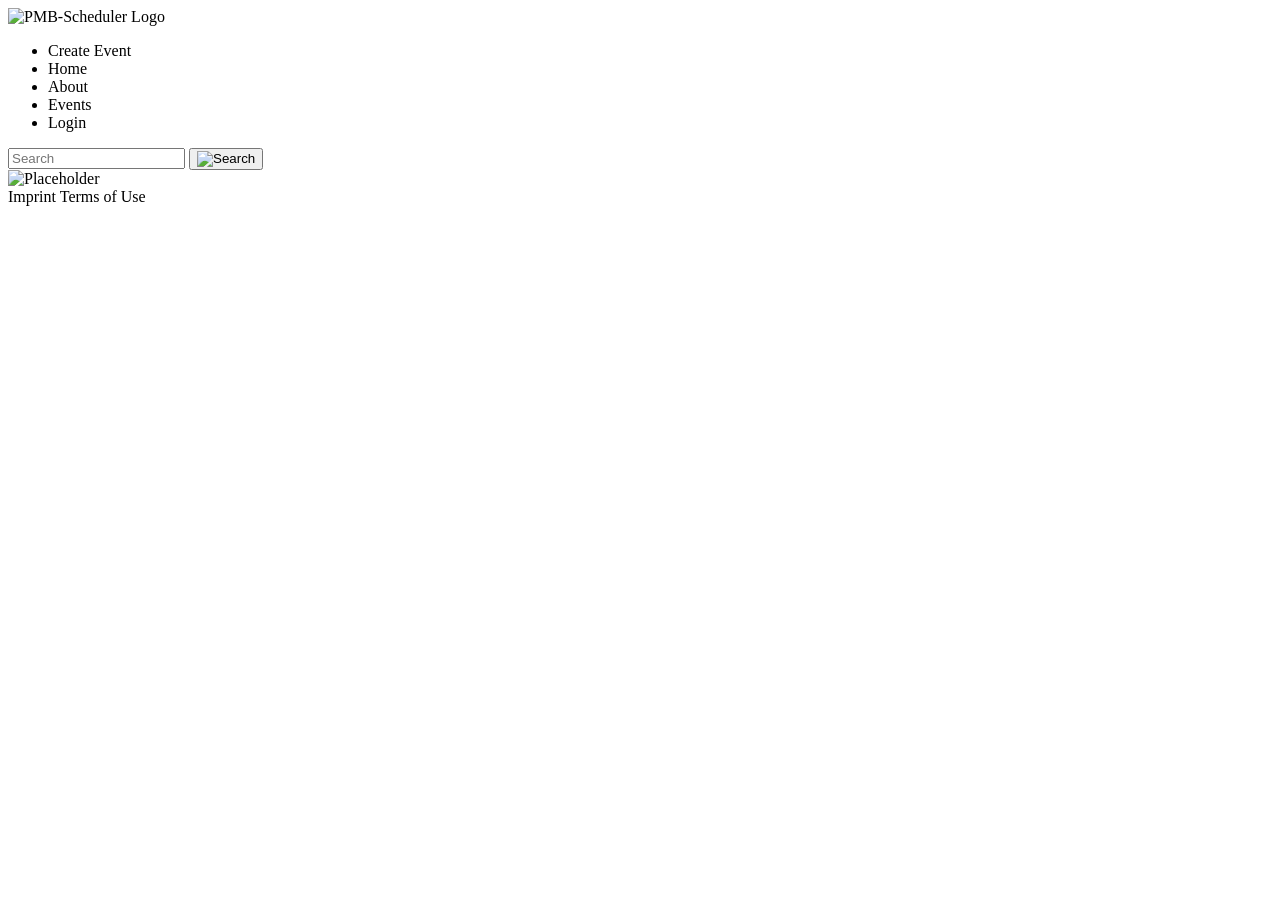
==== src/main/resources/templates/index.html @ dfef3fa6 "register and login works now :) create-event.html can only be accessed by admin and is also hidden i" ====
<!DOCTYPE html>
<html lang="en" xmlns:th="http://www.thymeleaf.org" xmlns:sec="http://www.thymeleaf.org/extras/spring-security">
<head>
    <meta charset="UTF-8">
    <meta name="viewport" content="width=device-width, initial-scale=1.0">
    <title>Home | PMB-Scheduler</title>
    <link rel="icon" type="image/svg+xml" href="/img/favicon.svg">
    <link rel="stylesheet" href="css/styles.css">
</head>
<body>
<header>
    <div class="logo">
        <img th:src="@{/img/logo.png}" alt="PMB-Scheduler Logo">
    </div>
    <nav>
        <ul>
            <li th:if="${roles.contains('ADMIN')}">
                <a th:href="@{/create-event}" class="create-event">Create Event</a>
            </li>
            <li><a th:href="@{/}" class="home">Home</a></li>
            <li><a th:href="@{/about}" class="about">About</a></li>
            <li><a th:href="@{/events}" class="events">Events</a></li>
            <li><a th:href="@{/login}" class="login">Login</a></li>
        </ul>
    </nav>
</header>
<main>
    <div class="search-section">
        <input type="text" id="search-input" placeholder="Search">
        <button type="submit" id="search-button"><img th:src="@{/img/loop-search.png}" alt="Search"></button>
    </div>
    <div class="image-section">
        <img th:src="@{/img/img-index.png}" alt="Placeholder" height="400rem" width="1250rem">
    </div>
</main>
<footer>
    <div class="footer-link">
        <a th:href="@{/imprint}">Imprint</a>
        <a th:href="@{/terms-of-use}">Terms of Use</a>
    </div>
</footer>
</body>
</html>
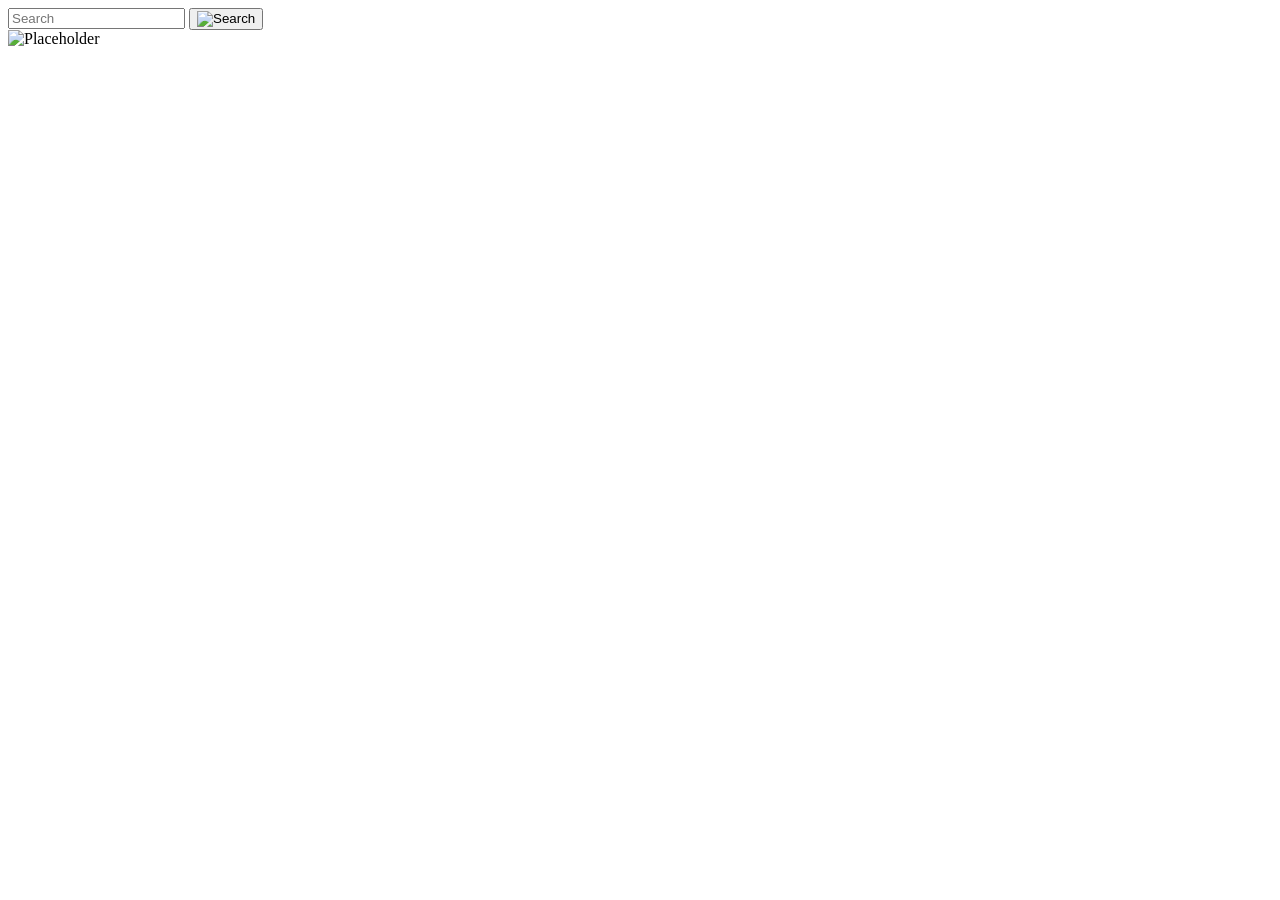
==== commit 5856bb03: "create thymeleaf fragments and edit security conf" ====
--- a/src/main/resources/templates/index.html
+++ b/src/main/resources/templates/index.html
@@ -8,21 +8,7 @@
     <link rel="stylesheet" href="css/styles.css">
 </head>
 <body>
-<header>
-    <div class="logo">
-        <img th:src="@{/img/logo.png}" alt="PMB-Scheduler Logo">
-    </div>
-    <nav>
-        <ul>
-            <li th:if="${roles.contains('ADMIN')}">
-                <a th:href="@{/create-event}" class="create-event">Create Event</a>
-            </li>
-            <li><a th:href="@{/}" class="home">Home</a></li>
-            <li><a th:href="@{/about}" class="about">About</a></li>
-            <li><a th:href="@{/events}" class="events">Events</a></li>
-            <li><a th:href="@{/login}" class="login">Login</a></li>
-        </ul>
-    </nav>
+<header th:replace="~{fragments/header :: header}">
 </header>
 <main>
     <div class="search-section">
@@ -30,14 +16,10 @@
         <button type="submit" id="search-button"><img th:src="@{/img/loop-search.png}" alt="Search"></button>
     </div>
     <div class="image-section">
-        <img th:src="@{/img/img-index.png}" alt="Placeholder" height="400rem" width="1250rem">
+        <img th:src="@{/img/img-index.png}" alt="Placeholder" height="500rem" width="1250rem">
     </div>
 </main>
-<footer>
-    <div class="footer-link">
-        <a th:href="@{/imprint}">Imprint</a>
-        <a th:href="@{/terms-of-use}">Terms of Use</a>
-    </div>
+<footer th:replace="~{fragments/footer :: footer}">
 </footer>
 </body>
 </html>
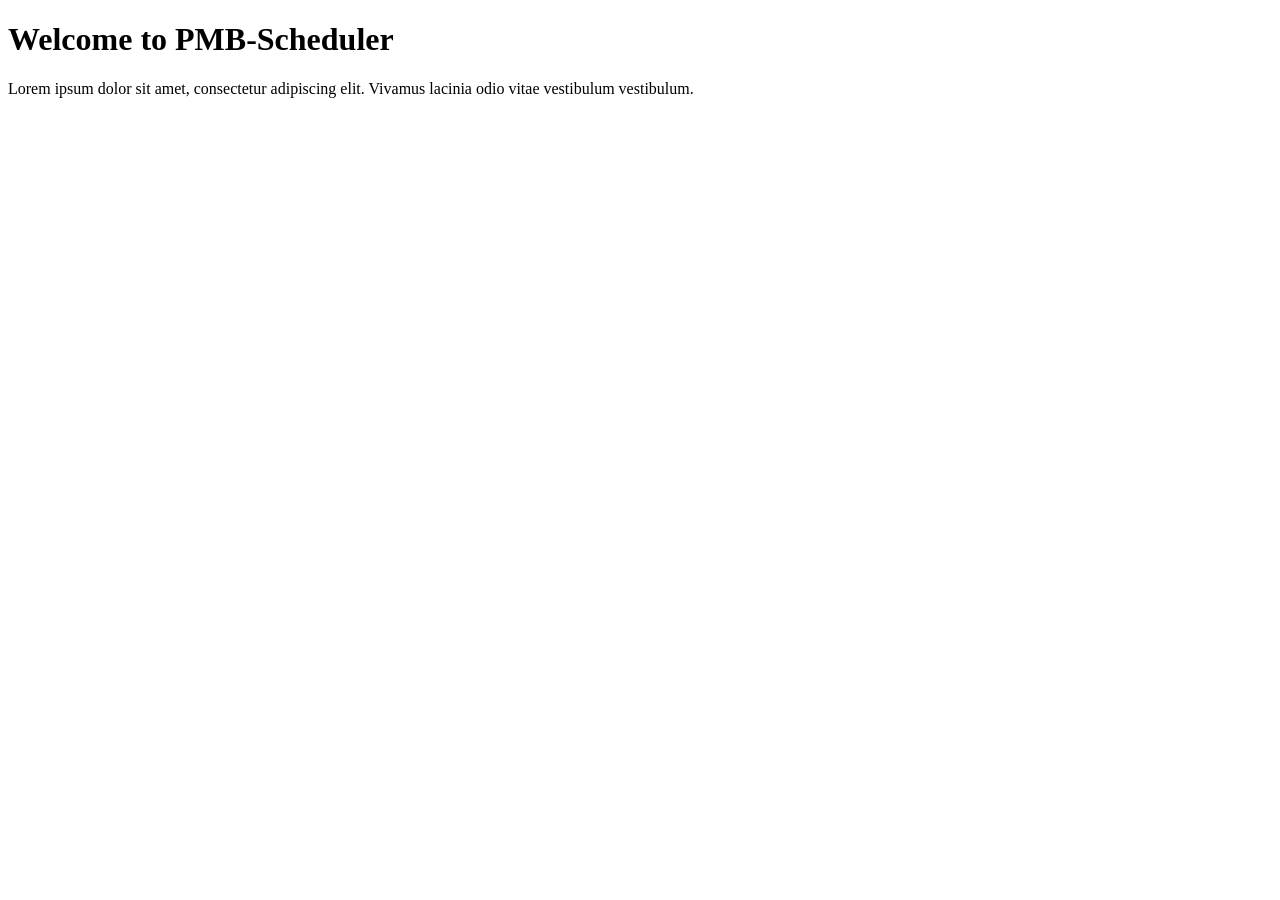
==== commit 215f7646: "Small updates, complete refresh of UI/UX" ====
--- a/src/main/resources/templates/index.html
+++ b/src/main/resources/templates/index.html
@@ -5,18 +5,17 @@
     <meta name="viewport" content="width=device-width, initial-scale=1.0">
     <title>Home | PMB-Scheduler</title>
     <link rel="icon" type="image/svg+xml" href="/img/favicon.svg">
-    <link rel="stylesheet" href="css/styles.css">
+    <link rel="stylesheet" href="/css/styles.css">
 </head>
 <body>
 <header th:replace="~{fragments/header :: header}">
 </header>
 <main>
-    <div class="search-section">
-        <input type="text" id="search-input" placeholder="Search">
-        <button type="submit" id="search-button"><img th:src="@{/img/loop-search.png}" alt="Search"></button>
-    </div>
-    <div class="image-section">
-        <img th:src="@{/img/img-index.png}" alt="Placeholder" height="500rem" width="1250rem">
+    <div class="content">
+        <div class="text-right">
+            <h1>Welcome to PMB-Scheduler</h1>
+            <p>Lorem ipsum dolor sit amet, consectetur adipiscing elit. Vivamus lacinia odio vitae vestibulum vestibulum.</p>
+        </div>
     </div>
 </main>
 <footer th:replace="~{fragments/footer :: footer}">
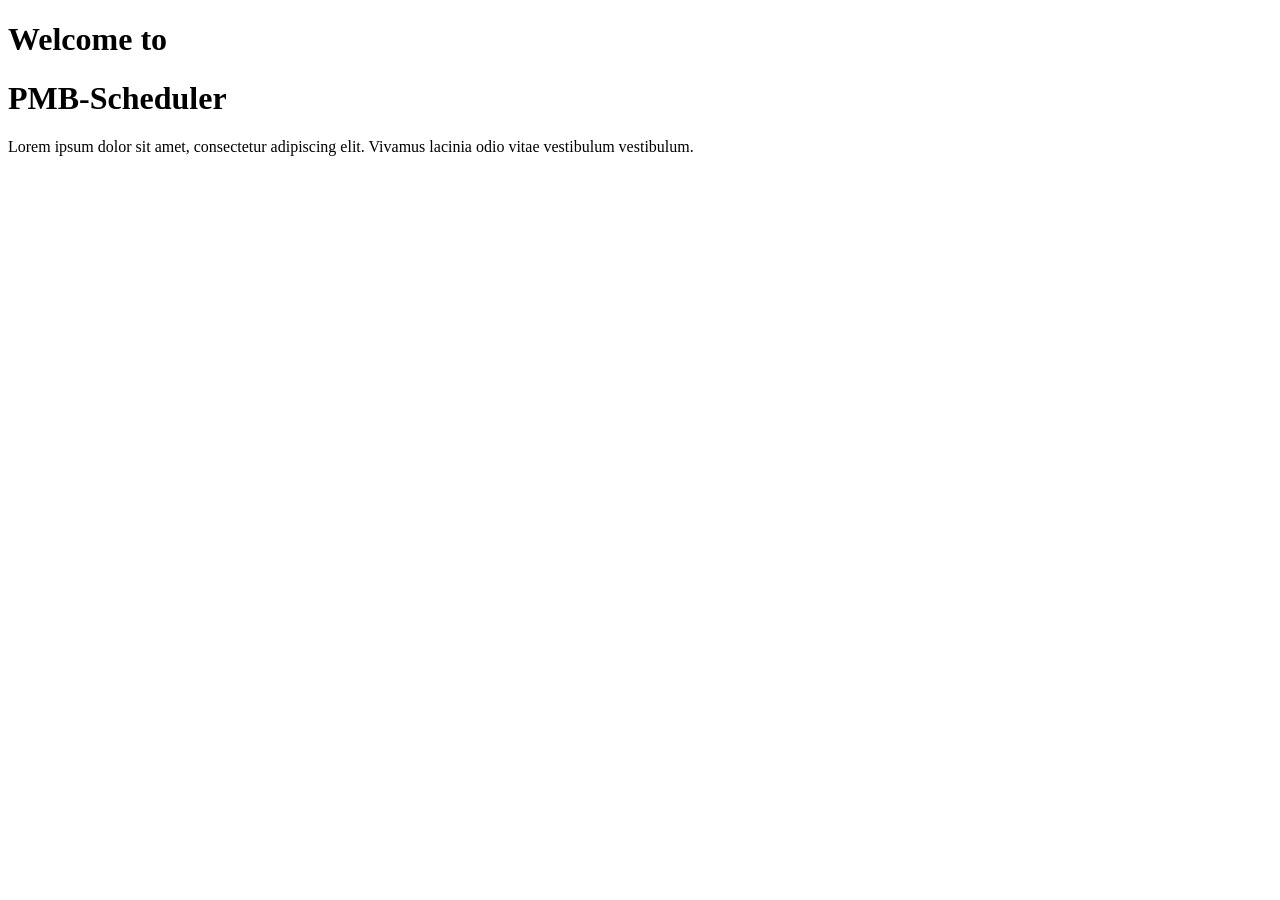
==== commit f424e3ce: "Add new font for all files, update style" ====
--- a/src/main/resources/templates/index.html
+++ b/src/main/resources/templates/index.html
@@ -6,6 +6,7 @@
     <title>Home | PMB-Scheduler</title>
     <link rel="icon" type="image/svg+xml" href="/img/favicon.svg">
     <link rel="stylesheet" href="/css/styles.css">
+    <link href="https://fonts.cdnfonts.com/css/satoshi" rel="stylesheet">
 </head>
 <body>
 <header th:replace="~{fragments/header :: header}">
@@ -13,7 +14,12 @@
 <main>
     <div class="content">
         <div class="text-right">
-            <h1>Welcome to PMB-Scheduler</h1>
+            <div id="div-welcome">
+                <h1 id="h1-welcome">Welcome to</h1>
+            </div>
+            <div id="div-pmbscheduler">
+                <h1>PMB-Scheduler</h1>
+            </div>
             <p>Lorem ipsum dolor sit amet, consectetur adipiscing elit. Vivamus lacinia odio vitae vestibulum vestibulum.</p>
         </div>
     </div>
